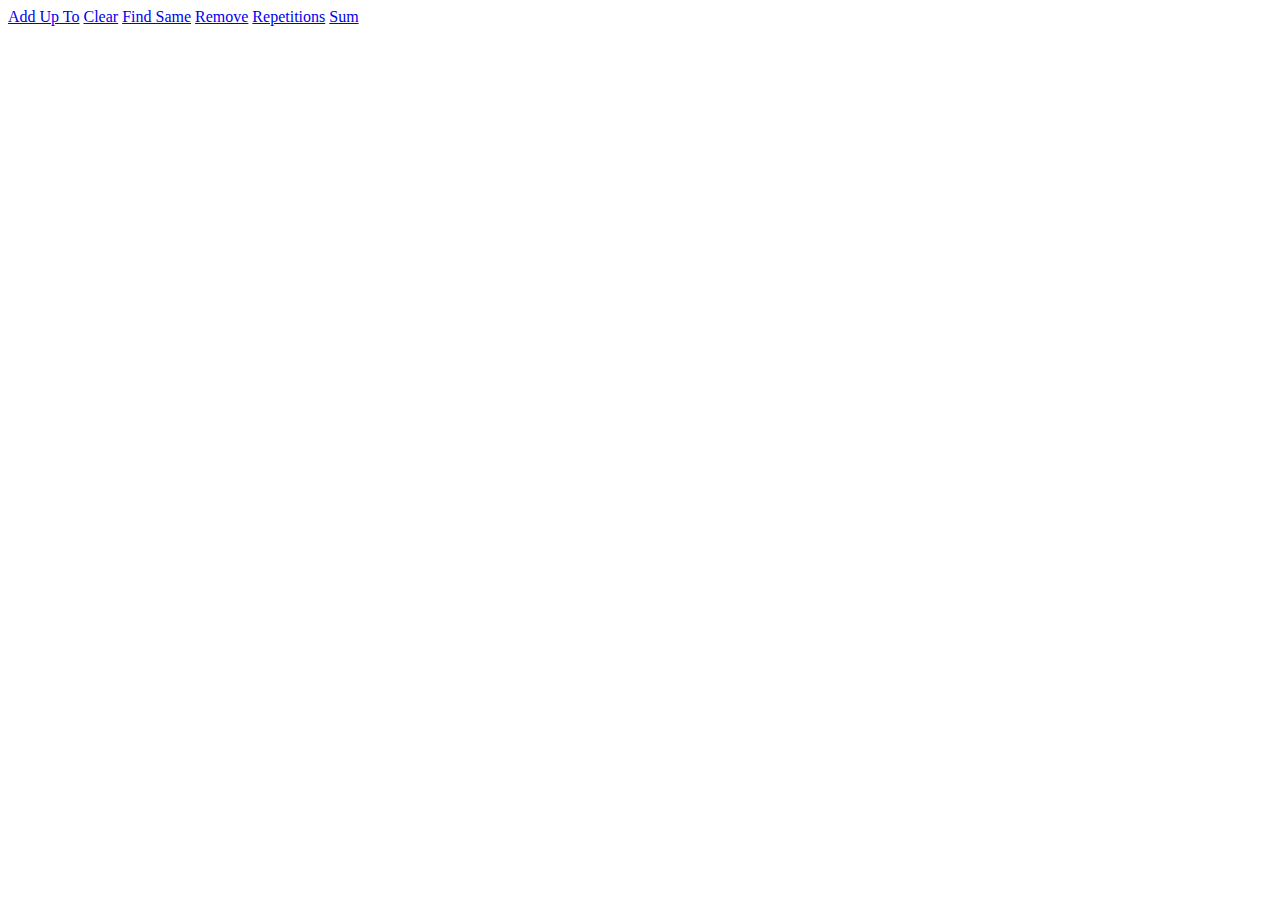
==== index.html @ b2bc9043 "Fixat filstrukturen" ====
<!DOCTYPE html>
<html lang="en">

<head>
    <meta charset="UTF-8">
    <meta name="viewport" content="width=device-width, initial-scale=1.0">
    <title>Home</title>
</head>

<body>
    <a href="addUpTo/index.html">Add Up To</a>
    <a href="clear/">Clear</a>
    <a href="findSame/">Find Same</a>
    <a href="remove/index.html">Remove</a>
    <a href="repetitions/index.html">Repetitions</a>
    <a href="sum/index.html">Sum</a>
</body>

</html>
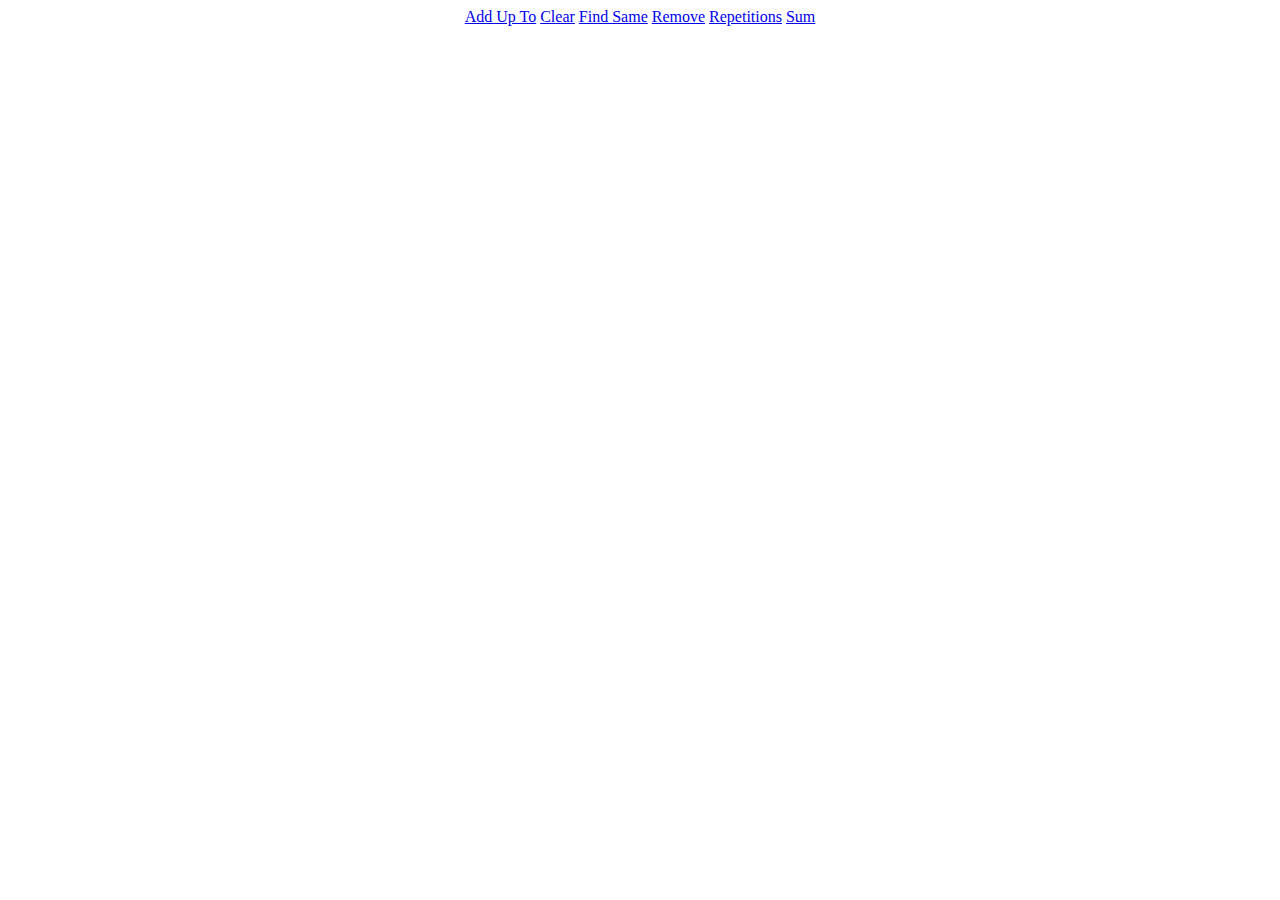
==== commit cbbca202: "Börjat med repetition filen" ====
--- a/index.html
+++ b/index.html
@@ -5,12 +5,13 @@
     <meta charset="UTF-8">
     <meta name="viewport" content="width=device-width, initial-scale=1.0">
     <title>Home</title>
+    <link rel="stylesheet" href="common.css">
 </head>
 
 <body>
     <a href="addUpTo/index.html">Add Up To</a>
-    <a href="clear/">Clear</a>
-    <a href="findSame/">Find Same</a>
+    <a href="clear/index.html">Clear</a>
+    <a href="findSame/index.html">Find Same</a>
     <a href="remove/index.html">Remove</a>
     <a href="repetitions/index.html">Repetitions</a>
     <a href="sum/index.html">Sum</a>
--- a/common.css
+++ b/common.css
@@ -0,0 +1,45 @@
+body{
+    text-align: center;
+}
+
+.commonDiv{
+    display: flex;
+    justify-content: center;
+    align-items: center;
+    gap: 10px;
+    margin-bottom: 10px;
+}
+
+.commonInput{
+    width: 50px;
+    padding: 5px;
+    text-align: center;
+}
+
+.button{
+    border: 1px solid black;
+    border-radius: 5px;
+    padding: 5px;
+    background-color: rgb(240, 238, 238);
+}
+
+.button:hover{
+    background-color: rgb(202, 201, 201);
+    cursor: pointer;
+}
+
+.grid{
+    display: flex;
+    gap: 5px;
+    flex-wrap: wrap;
+}
+
+.cell{
+    background-color: lightgrey;
+    height: 50px;
+    width: 50px;
+    border-radius: 10px;
+    display: flex;
+    align-items: center;
+    justify-content: center;
+}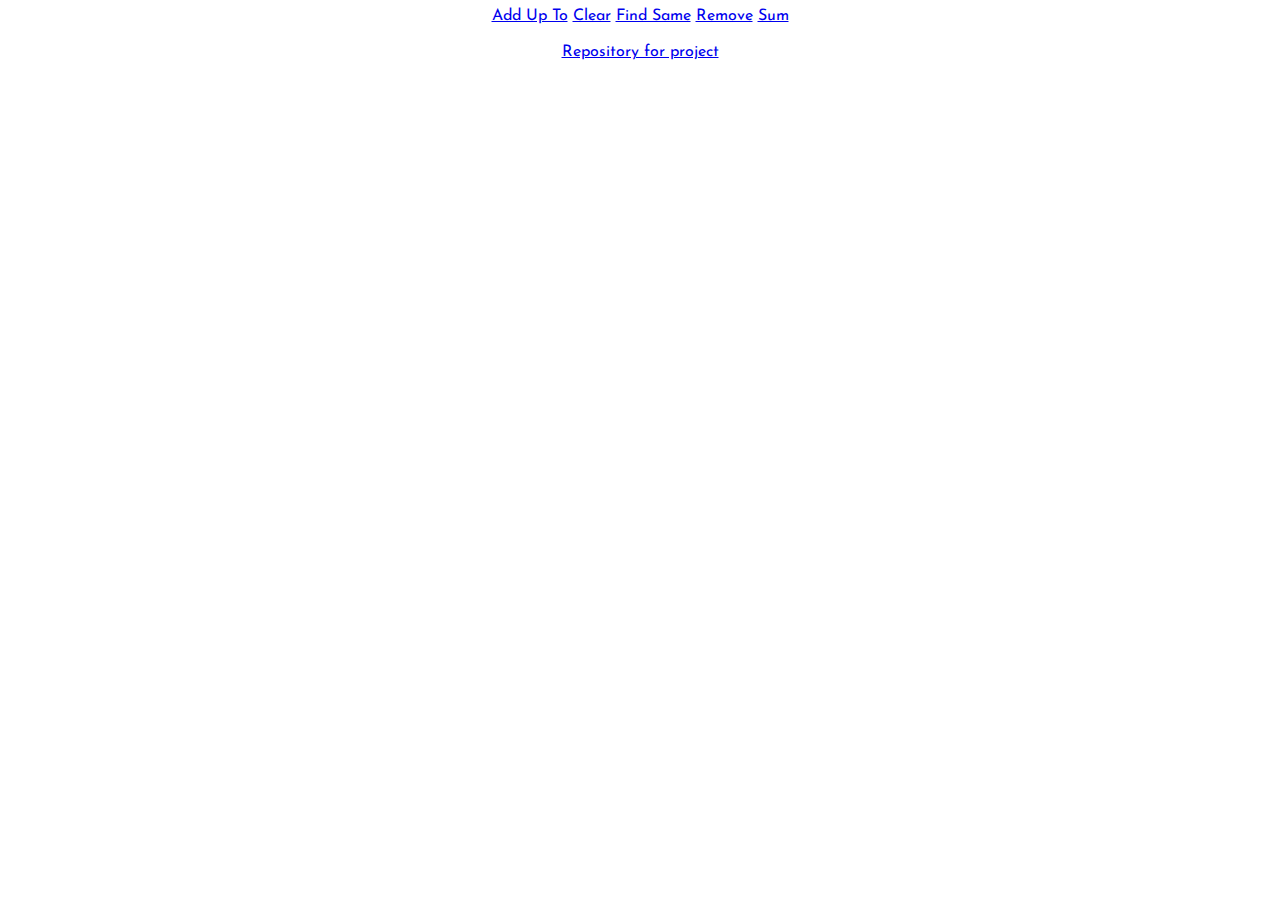
==== commit 9040863a: "Fixed some bugs and made some finishing touches" ====
--- a/index.html
+++ b/index.html
@@ -13,8 +13,10 @@
     <a href="clear/index.html">Clear</a>
     <a href="findSame/index.html">Find Same</a>
     <a href="remove/index.html">Remove</a>
-    <a href="repetitions/index.html">Repetitions</a>
     <a href="sum/index.html">Sum</a>
+    <div id="repDiv">
+        <a href="https://github.com/yehorgorstein/Yehor-Gorstein---Projekt-DDU2">Repository for project</a>
+    </div>
 </body>
 
 </html>--- a/common.css
+++ b/common.css
@@ -1,5 +1,11 @@
+@font-face {
+    font-family: Josefin;
+    src: url(JosefinSans-VariableFont_wght.ttf);
+}
+
 body{
     text-align: center;
+    font-family: Josefin;
 }
 
 .commonDiv{
@@ -42,4 +48,8 @@
     display: flex;
     align-items: center;
     justify-content: center;
+}
+
+#repDiv{
+    margin-top: 20px;
 }